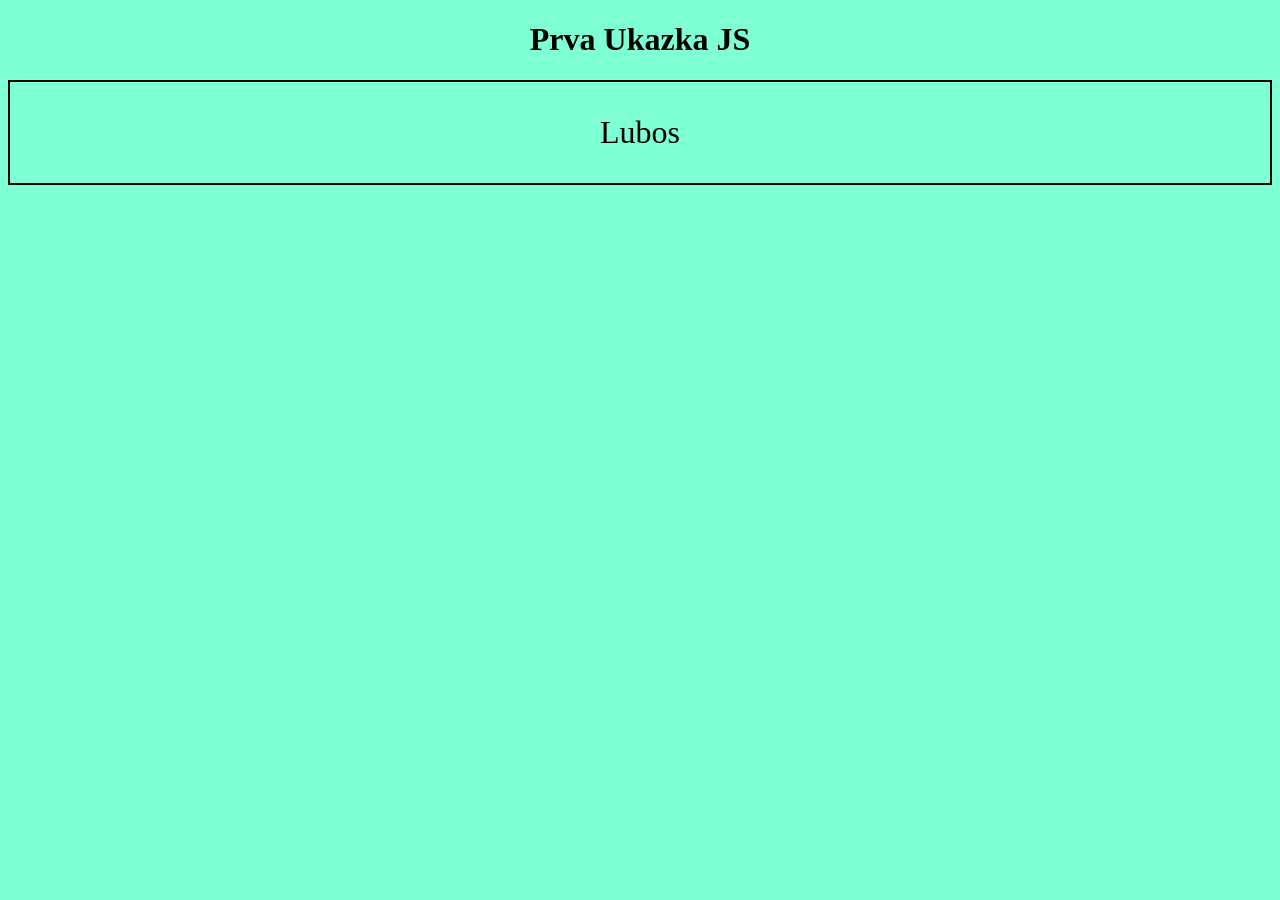
==== II_TPI_01/index.html @ f9cc7538 "commit" ====
<!DOCTYPE html>
<html lang="en">
  <head>
    <meta charset="UTF-8" />
    <meta name="viewport" content="width=device-width, initial-scale=1.0" />
    <link rel="stylesheet" href="assets/app.css" />
    <script src="assets/helper_script.js" defer></script>
    <script src="assets/app.js" defer></script>
    <!--  <script src="assets/helper_script.js" defer></script>
    <script src="assets/app.js" defer> </script> -->
    <title>Prve stretnutie s JS</title>
  </head>
  <body style="background-color: aquamarine;">
    <div>
      <h1>Prva Ukazka JS</h1>
      <div class="ramik">
        <p id="text_output01">one</p>
        <p id="text_output02">two</p>
      </div>
    </div>
  </body>
</html>
---- II_TPI_01/assets/app.css ----
h1 {
  text-align: center;
}

p {
  text-align: center;
  width: 100%;
  font-size: 2rem;
}

.parent {
  background-image: url(../../dokumenty/);
}

.ramik {
  border: 2px solid black;
}
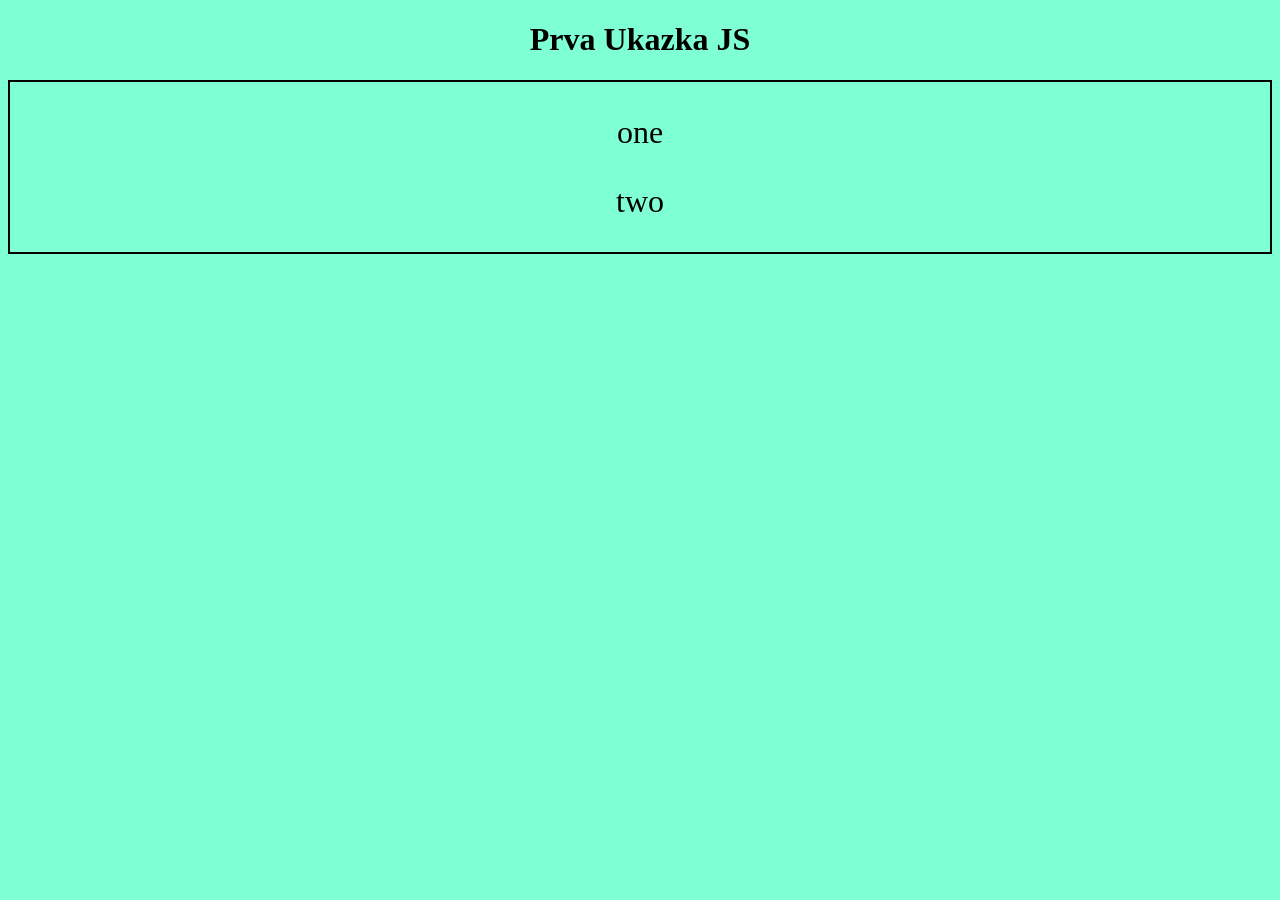
==== commit 972e37ba: "commit 29.11" ====
--- a/II_TPI_01/index.html
+++ b/II_TPI_01/index.html
@@ -5,8 +5,9 @@
     <meta name="viewport" content="width=device-width, initial-scale=1.0" />
     <link rel="stylesheet" href="assets/app.css" />
     <script src="assets/helper_script.js" defer></script>
-    <script src="assets/app.js" defer></script>
-    <!--  <script src="assets/helper_script.js" defer></script>
+    <script src="assets/funkcie.js" defer></script>
+  <!--  <script src="assets/app.js" defer></script>
+      <script src="assets/helper_script.js" defer></script>
     <script src="assets/app.js" defer> </script> -->
     <title>Prve stretnutie s JS</title>
   </head>
